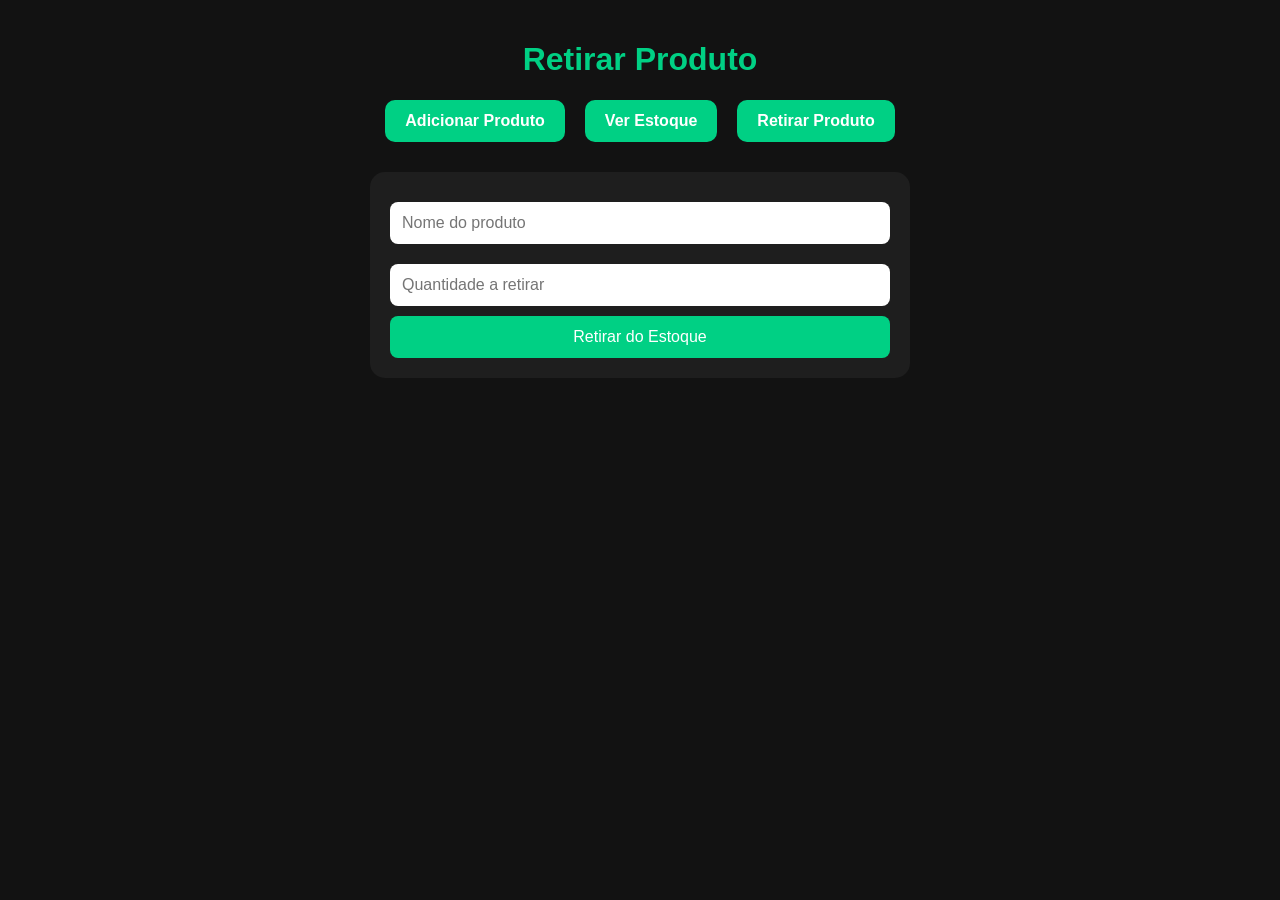
==== adicionar.html @ 7c360698 "Rename retirar.html to adicionar.html" ====
<!DOCTYPE html>
<html>
<head>
    <title>Retirar Produto</title>
    <link rel="stylesheet" href="style.css">
</head>
<body>

    <h1>Retirar Produto</h1>

    <div class="menu">
        <a href="index.html">Adicionar Produto</a>
        <a href="estoque.html">Ver Estoque</a>
        <a href="retirar.html">Retirar Produto</a>
    </div>

    <div class="caixa">
        <input type="text" id="nomeRetirar" placeholder="Nome do produto">
        <input type="number" id="qtdRetirar" placeholder="Quantidade a retirar">

        <button onclick="retirarProduto()">
            Retirar do Estoque
        </button>
    </div>

    <script src="script.js"></script>

</body>
</html>
---- style.css ----
body {
    font-family: Arial, sans-serif;
    background: #121212;
    color: white;
    margin: 0;
    padding: 20px;
}

h1 {
    text-align: center;
    color: #00d084;
}

.menu {
    display: flex;
    justify-content: center;
    gap: 20px;
    margin-bottom: 30px;
}

.menu a {
    text-decoration: none;
    background: #00d084;
    color: white;
    padding: 12px 20px;
    border-radius: 10px;
    font-weight: bold;
}

.menu a:hover {
    background: #00b36b;
}

.caixa {
    max-width: 500px;
    margin: auto;
    background: #1e1e1e;
    padding: 20px;
    border-radius: 15px;
}

input {
    width: 100%;
    padding: 12px;
    margin: 10px 0;
    border: none;
    border-radius: 8px;
    box-sizing: border-box;
    font-size: 16px;
}

button {
    width: 100%;
    padding: 12px;
    background: #00d084;
    color: white;
    border: none;
    border-radius: 8px;
    font-size: 16px;
    cursor: pointer;
}

button:hover {
    background: #00b36b;
}

.produto {
    background: #2a2a2a;
    padding: 15px;
    border-radius: 10px;
    margin-bottom: 15px;
}
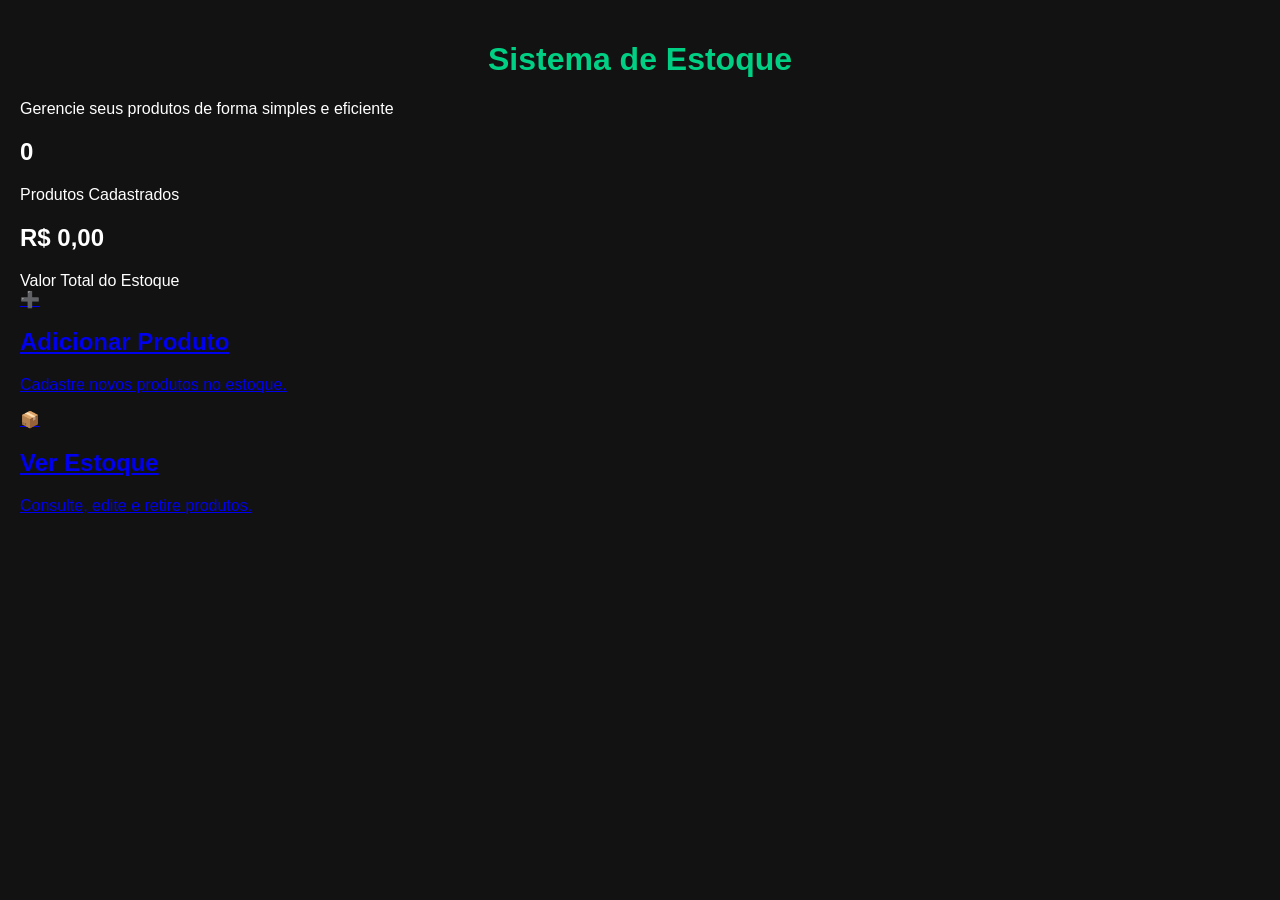
==== commit 2f5e3f65: "Update adicionar.html" ====
--- a/adicionar.html
+++ b/adicionar.html
@@ -1,29 +1,77 @@
 <!DOCTYPE html>
-<html>
+<html lang="pt-BR">
+
 <head>
-    <title>Retirar Produto</title>
+    <meta charset="UTF-8">
+    <meta name="viewport" content="width=device-width, initial-scale=1.0">
+    <title>Sistema de Estoque</title>
+
     <link rel="stylesheet" href="style.css">
 </head>
+
 <body>
 
-    <h1>Retirar Produto</h1>
+    <div class="container">
 
-    <div class="menu">
-        <a href="index.html">Adicionar Produto</a>
-        <a href="estoque.html">Ver Estoque</a>
-        <a href="retirar.html">Retirar Produto</a>
-    </div>
+        <header class="header">
+            <h1>Sistema de Estoque</h1>
+            <p>Gerencie seus produtos de forma simples e eficiente</p>
+        </header>
 
-    <div class="caixa">
-        <input type="text" id="nomeRetirar" placeholder="Nome do produto">
-        <input type="number" id="qtdRetirar" placeholder="Quantidade a retirar">
+        <section class="resumo">
 
-        <button onclick="retirarProduto()">
-            Retirar do Estoque
-        </button>
+            <div class="card-info">
+                <h2 id="totalProdutos">0</h2>
+                <span>Produtos Cadastrados</span>
+            </div>
+
+            <div class="card-info">
+                <h2 id="valorTotal">R$ 0,00</h2>
+                <span>Valor Total do Estoque</span>
+            </div>
+
+        </section>
+
+        <section class="menu-principal">
+
+            <a href="adicionar.html" class="card-menu">
+
+                <div class="icone">
+                    ➕
+                </div>
+
+                <h2>Adicionar Produto</h2>
+
+                <p>
+                    Cadastre novos produtos no estoque.
+                </p>
+
+            </a>
+
+            <a href="estoque.html" class="card-menu">
+
+                <div class="icone">
+                    📦
+                </div>
+
+                <h2>Ver Estoque</h2>
+
+                <p>
+                    Consulte, edite e retire produtos.
+                </p>
+
+            </a>
+
+        </section>
+
     </div>
 
     <script src="script.js"></script>
 
+    <script>
+        atualizarDashboard();
+    </script>
+
 </body>
+
 </html>
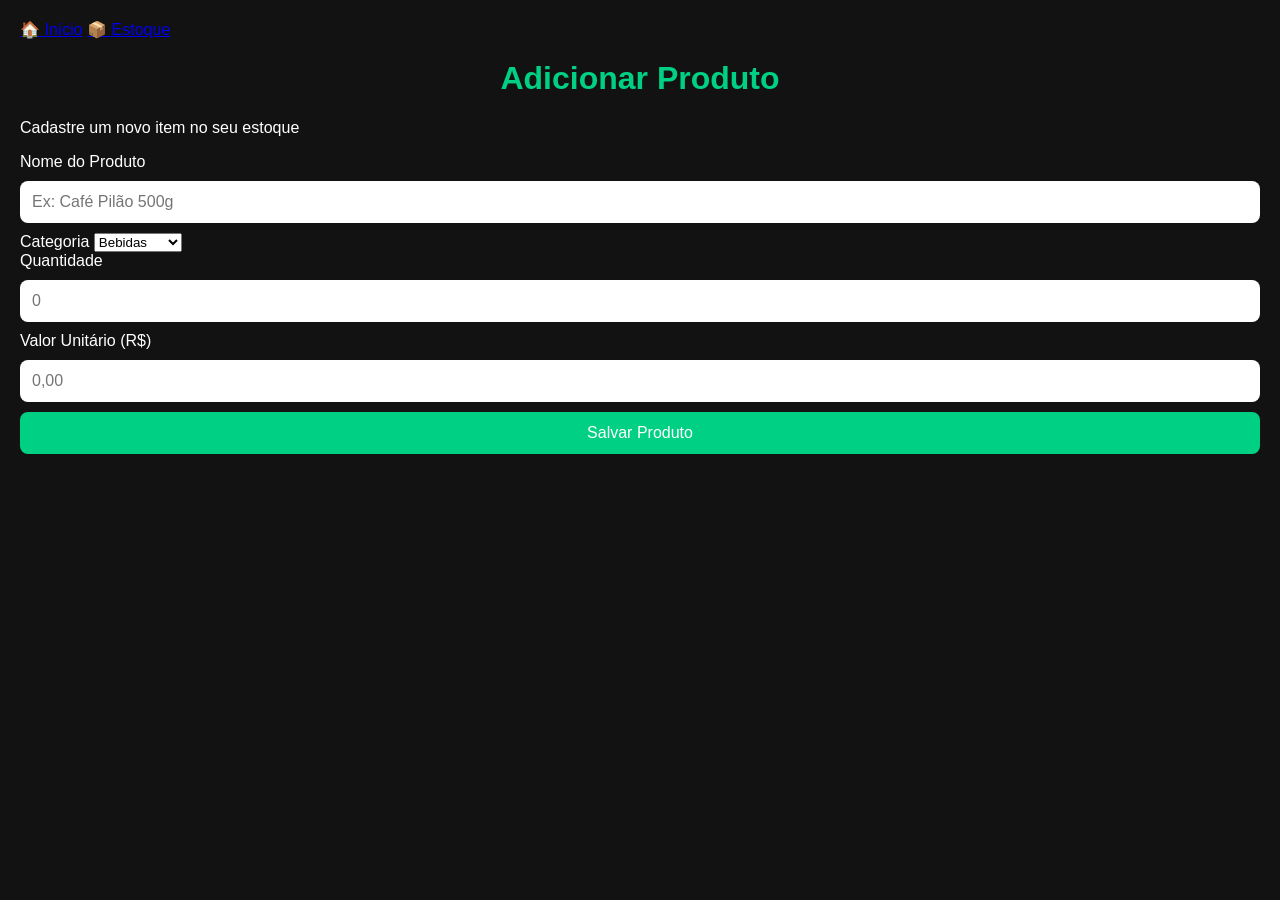
==== commit 44b90728: "Update title and structure for adding product page" ====
--- a/adicionar.html
+++ b/adicionar.html
@@ -4,7 +4,7 @@
 <head>
     <meta charset="UTF-8">
     <meta name="viewport" content="width=device-width, initial-scale=1.0">
-    <title>Sistema de Estoque</title>
+    <title>Adicionar Produto</title>
 
     <link rel="stylesheet" href="style.css">
 </head>
@@ -13,65 +13,76 @@
 
     <div class="container">
 
-        <header class="header">
-            <h1>Sistema de Estoque</h1>
-            <p>Gerencie seus produtos de forma simples e eficiente</p>
-        </header>
+        <nav class="topo">
+            <a href="index.html">🏠 Início</a>
+            <a href="estoque.html">📦 Estoque</a>
+        </nav>
 
-        <section class="resumo">
+        <div class="form-card">
 
-            <div class="card-info">
-                <h2 id="totalProdutos">0</h2>
-                <span>Produtos Cadastrados</span>
+            <h1>Adicionar Produto</h1>
+
+            <p class="subtitulo">
+                Cadastre um novo item no seu estoque
+            </p>
+
+            <div class="campo">
+                <label>Nome do Produto</label>
+                <input
+                    type="text"
+                    id="nome"
+                    placeholder="Ex: Café Pilão 500g">
             </div>
 
-            <div class="card-info">
-                <h2 id="valorTotal">R$ 0,00</h2>
-                <span>Valor Total do Estoque</span>
+            <div class="campo">
+                <label>Categoria</label>
+
+                <select id="categoria">
+                    <option>Bebidas</option>
+                    <option>Alimentos</option>
+                    <option>Limpeza</option>
+                    <option>Eletrônicos</option>
+                    <option>Outros</option>
+                </select>
             </div>
 
-        </section>
+            <div class="duplo">
 
-        <section class="menu-principal">
+                <div class="campo">
+                    <label>Quantidade</label>
 
-            <a href="adicionar.html" class="card-menu">
-
-                <div class="icone">
-                    ➕
+                    <input
+                        type="number"
+                        id="quantidade"
+                        placeholder="0">
                 </div>
 
-                <h2>Adicionar Produto</h2>
+                <div class="campo">
+                    <label>Valor Unitário (R$)</label>
 
-                <p>
-                    Cadastre novos produtos no estoque.
-                </p>
-
-            </a>
-
-            <a href="estoque.html" class="card-menu">
-
-                <div class="icone">
-                    📦
+                    <input
+                        type="number"
+                        step="0.01"
+                        id="valor"
+                        placeholder="0,00">
                 </div>
 
-                <h2>Ver Estoque</h2>
+            </div>
 
-                <p>
-                    Consulte, edite e retire produtos.
-                </p>
+            <button
+                class="btn-principal"
+                onclick="adicionarProduto()">
 
-            </a>
+                Salvar Produto
 
-        </section>
+            </button>
+
+        </div>
 
     </div>
 
     <script src="script.js"></script>
 
-    <script>
-        atualizarDashboard();
-    </script>
-
 </body>
 
 </html>
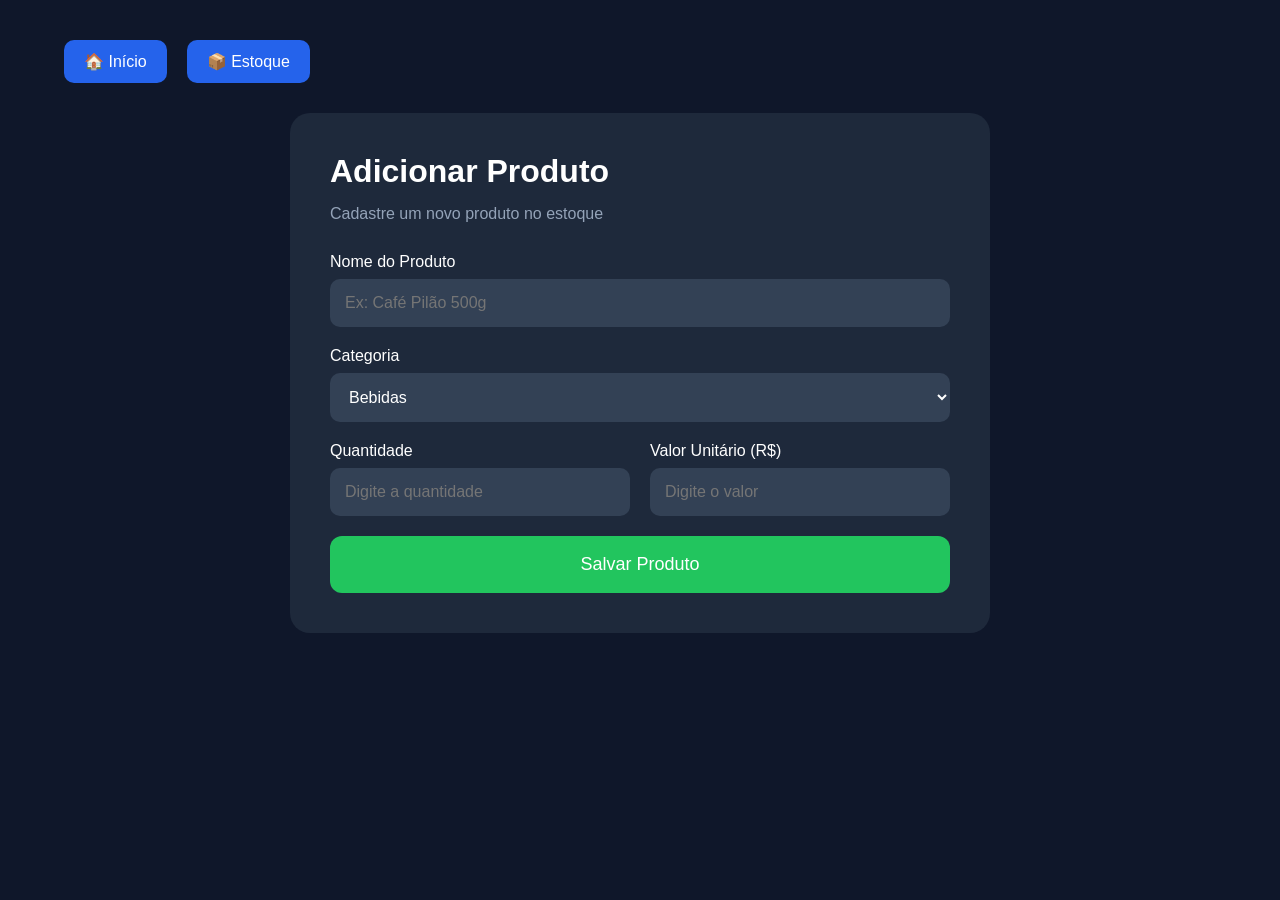
==== commit fb0015bb: "Update placeholder texts in adicionar.html" ====
--- a/adicionar.html
+++ b/adicionar.html
@@ -23,7 +23,7 @@
             <h1>Adicionar Produto</h1>
 
             <p class="subtitulo">
-                Cadastre um novo item no seu estoque
+                Cadastre um novo produto no estoque
             </p>
 
             <div class="campo">
@@ -31,7 +31,8 @@
                 <input
                     type="text"
                     id="nome"
-                    placeholder="Ex: Café Pilão 500g">
+                    placeholder="Ex: Café Pilão 500g"
+                >
             </div>
 
             <div class="campo">
@@ -54,7 +55,8 @@
                     <input
                         type="number"
                         id="quantidade"
-                        placeholder="0">
+                        placeholder="Digite a quantidade"
+                    >
                 </div>
 
                 <div class="campo">
@@ -64,17 +66,17 @@
                         type="number"
                         step="0.01"
                         id="valor"
-                        placeholder="0,00">
+                        placeholder="Digite o valor"
+                    >
                 </div>
 
             </div>
 
             <button
                 class="btn-principal"
-                onclick="adicionarProduto()">
-
+                onclick="adicionarProduto()"
+            >
                 Salvar Produto
-
             </button>
 
         </div>
--- a/style.css
+++ b/style.css
@@ -1,72 +1,182 @@
-body {
-    font-family: Arial, sans-serif;
-    background: #121212;
-    color: white;
-    margin: 0;
-    padding: 20px;
+*{
+    margin:0;
+    padding:0;
+    box-sizing:border-box;
+    font-family:Arial,sans-serif;
 }
 
-h1 {
-    text-align: center;
-    color: #00d084;
+body{
+    background:#0f172a;
+    color:white;
+    min-height:100vh;
 }
 
-.menu {
-    display: flex;
-    justify-content: center;
-    gap: 20px;
-    margin-bottom: 30px;
+.container{
+    width:90%;
+    max-width:1200px;
+    margin:auto;
+    padding:40px 0;
 }
 
-.menu a {
-    text-decoration: none;
-    background: #00d084;
-    color: white;
-    padding: 12px 20px;
-    border-radius: 10px;
-    font-weight: bold;
+/* DASHBOARD */
+
+.header{
+    text-align:center;
+    margin-bottom:40px;
 }
 
-.menu a:hover {
-    background: #00b36b;
+.header h1{
+    font-size:42px;
+    margin-bottom:10px;
 }
 
-.caixa {
-    max-width: 500px;
-    margin: auto;
-    background: #1e1e1e;
-    padding: 20px;
-    border-radius: 15px;
+.header p{
+    color:#94a3b8;
 }
 
-input {
-    width: 100%;
-    padding: 12px;
-    margin: 10px 0;
-    border: none;
-    border-radius: 8px;
-    box-sizing: border-box;
-    font-size: 16px;
+.resumo{
+    display:flex;
+    gap:20px;
+    justify-content:center;
+    flex-wrap:wrap;
+    margin-bottom:40px;
 }
 
-button {
-    width: 100%;
-    padding: 12px;
-    background: #00d084;
-    color: white;
-    border: none;
-    border-radius: 8px;
-    font-size: 16px;
-    cursor: pointer;
+.card-info{
+    background:#1e293b;
+    width:280px;
+    padding:30px;
+    border-radius:20px;
+    text-align:center;
+    box-shadow:0 5px 20px rgba(0,0,0,.3);
 }
 
-button:hover {
-    background: #00b36b;
+.card-info h2{
+    color:#38bdf8;
+    font-size:35px;
+    margin-bottom:10px;
 }
 
-.produto {
-    background: #2a2a2a;
-    padding: 15px;
-    border-radius: 10px;
-    margin-bottom: 15px;
+.menu-principal{
+    display:flex;
+    gap:30px;
+    justify-content:center;
+    flex-wrap:wrap;
 }
+
+.card-menu{
+    background:#1e293b;
+    text-decoration:none;
+    color:white;
+    width:320px;
+    padding:40px;
+    border-radius:20px;
+    transition:.3s;
+    box-shadow:0 5px 20px rgba(0,0,0,.3);
+}
+
+.card-menu:hover{
+    transform:translateY(-8px);
+    background:#334155;
+}
+
+.icone{
+    font-size:50px;
+    margin-bottom:20px;
+}
+
+/* MENU SUPERIOR */
+
+.topo{
+    display:flex;
+    gap:20px;
+    margin-bottom:30px;
+}
+
+.topo a{
+    text-decoration:none;
+    color:white;
+    background:#2563eb;
+    padding:12px 20px;
+    border-radius:10px;
+    transition:.3s;
+}
+
+.topo a:hover{
+    background:#1d4ed8;
+}
+
+/* FORMULÁRIO */
+
+.form-card{
+    background:#1e293b;
+    padding:40px;
+    border-radius:20px;
+    max-width:700px;
+    margin:auto;
+}
+
+.subtitulo{
+    color:#94a3b8;
+    margin:15px 0 30px;
+}
+
+.campo{
+    margin-bottom:20px;
+}
+
+.campo label{
+    display:block;
+    margin-bottom:8px;
+}
+
+.campo input,
+.campo select{
+    width:100%;
+    padding:15px;
+    border:none;
+    border-radius:10px;
+    background:#334155;
+    color:white;
+    font-size:16px;
+}
+
+.duplo{
+    display:flex;
+    gap:20px;
+}
+
+.duplo .campo{
+    flex:1;
+}
+
+.btn-principal{
+    width:100%;
+    padding:18px;
+    border:none;
+    border-radius:12px;
+    background:#22c55e;
+    color:white;
+    font-size:18px;
+    cursor:pointer;
+    transition:.3s;
+}
+
+.btn-principal:hover{
+    background:#16a34a;
+}
+
+/* ESTOQUE */
+
+.estoque-card{
+    background:#1e293b;
+    padding:30px;
+    border-radius:20px;
+}
+
+.cabecalho-estoque{
+    display:flex;
+    justify-content:space-between;
+    align-items:center;
+    margin-bottom:30px;
+    gap
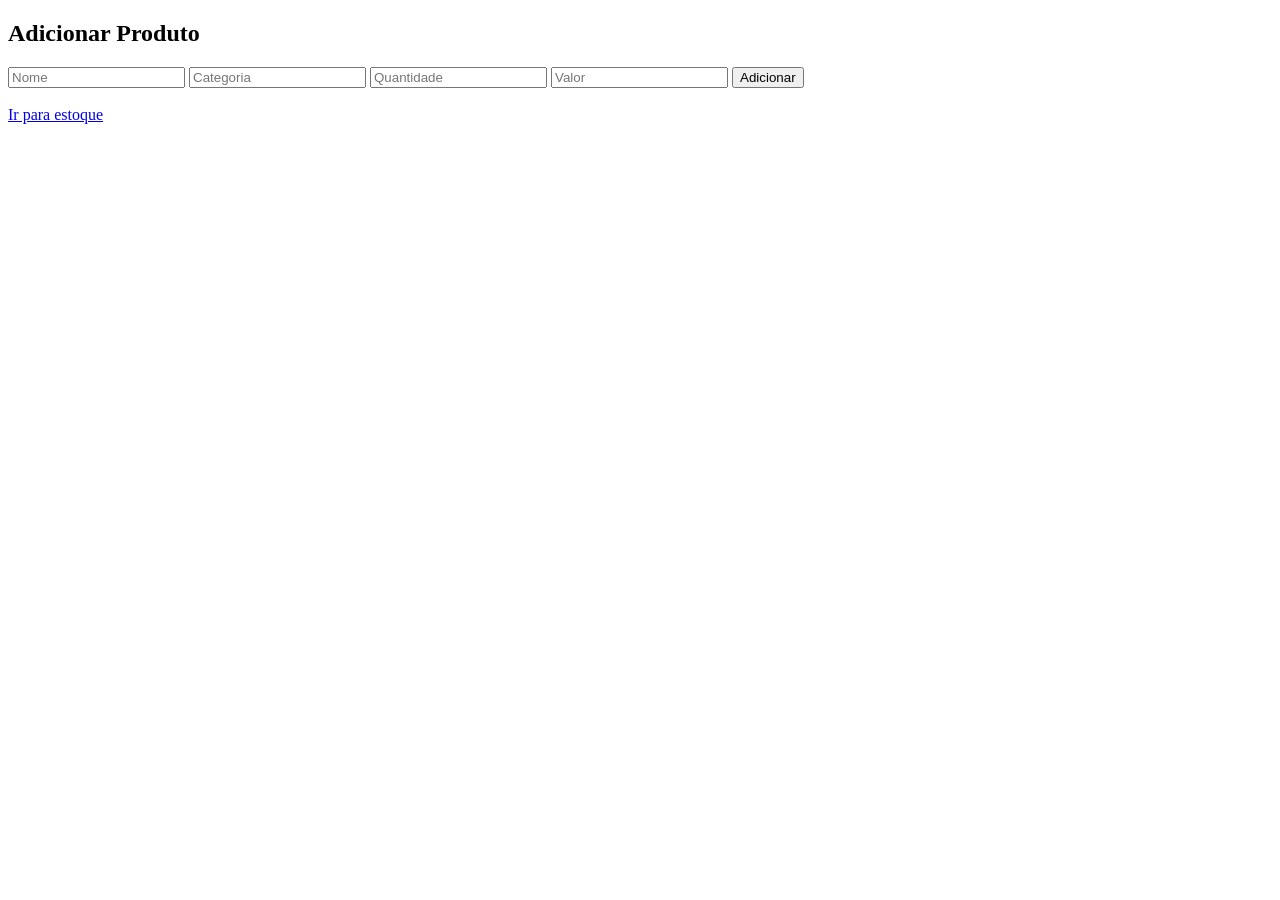
==== commit c520c2b5: "Refactor adicionar.html for improved structure" ====
--- a/adicionar.html
+++ b/adicionar.html
@@ -1,90 +1,24 @@
 <!DOCTYPE html>
-<html lang="pt-BR">
-
+<html lang="pt-br">
 <head>
     <meta charset="UTF-8">
-    <meta name="viewport" content="width=device-width, initial-scale=1.0">
     <title>Adicionar Produto</title>
-
-    <link rel="stylesheet" href="style.css">
+    <link rel="stylesheet" href="assets/css/style.css">
 </head>
-
 <body>
 
-    <div class="container">
+<h2>Adicionar Produto</h2>
 
-        <nav class="topo">
-            <a href="index.html">🏠 Início</a>
-            <a href="estoque.html">📦 Estoque</a>
-        </nav>
+<input id="nome" placeholder="Nome">
+<input id="categoria" placeholder="Categoria">
+<input id="quantidade" type="number" placeholder="Quantidade">
+<input id="valor" type="number" placeholder="Valor">
 
-        <div class="form-card">
+<button onclick="adicionarProduto()">Adicionar</button>
 
-            <h1>Adicionar Produto</h1>
+<br><br>
+<a href="estoque.html">Ir para estoque</a>
 
-            <p class="subtitulo">
-                Cadastre um novo produto no estoque
-            </p>
-
-            <div class="campo">
-                <label>Nome do Produto</label>
-                <input
-                    type="text"
-                    id="nome"
-                    placeholder="Ex: Café Pilão 500g"
-                >
-            </div>
-
-            <div class="campo">
-                <label>Categoria</label>
-
-                <select id="categoria">
-                    <option>Bebidas</option>
-                    <option>Alimentos</option>
-                    <option>Limpeza</option>
-                    <option>Eletrônicos</option>
-                    <option>Outros</option>
-                </select>
-            </div>
-
-            <div class="duplo">
-
-                <div class="campo">
-                    <label>Quantidade</label>
-
-                    <input
-                        type="number"
-                        id="quantidade"
-                        placeholder="Digite a quantidade"
-                    >
-                </div>
-
-                <div class="campo">
-                    <label>Valor Unitário (R$)</label>
-
-                    <input
-                        type="number"
-                        step="0.01"
-                        id="valor"
-                        placeholder="Digite o valor"
-                    >
-                </div>
-
-            </div>
-
-            <button
-                class="btn-principal"
-                onclick="adicionarProduto()"
-            >
-                Salvar Produto
-            </button>
-
-        </div>
-
-    </div>
-
-    <script src="script.js"></script>
-
+<script src="assets/js/script.js"></script>
 </body>
-
 </html>
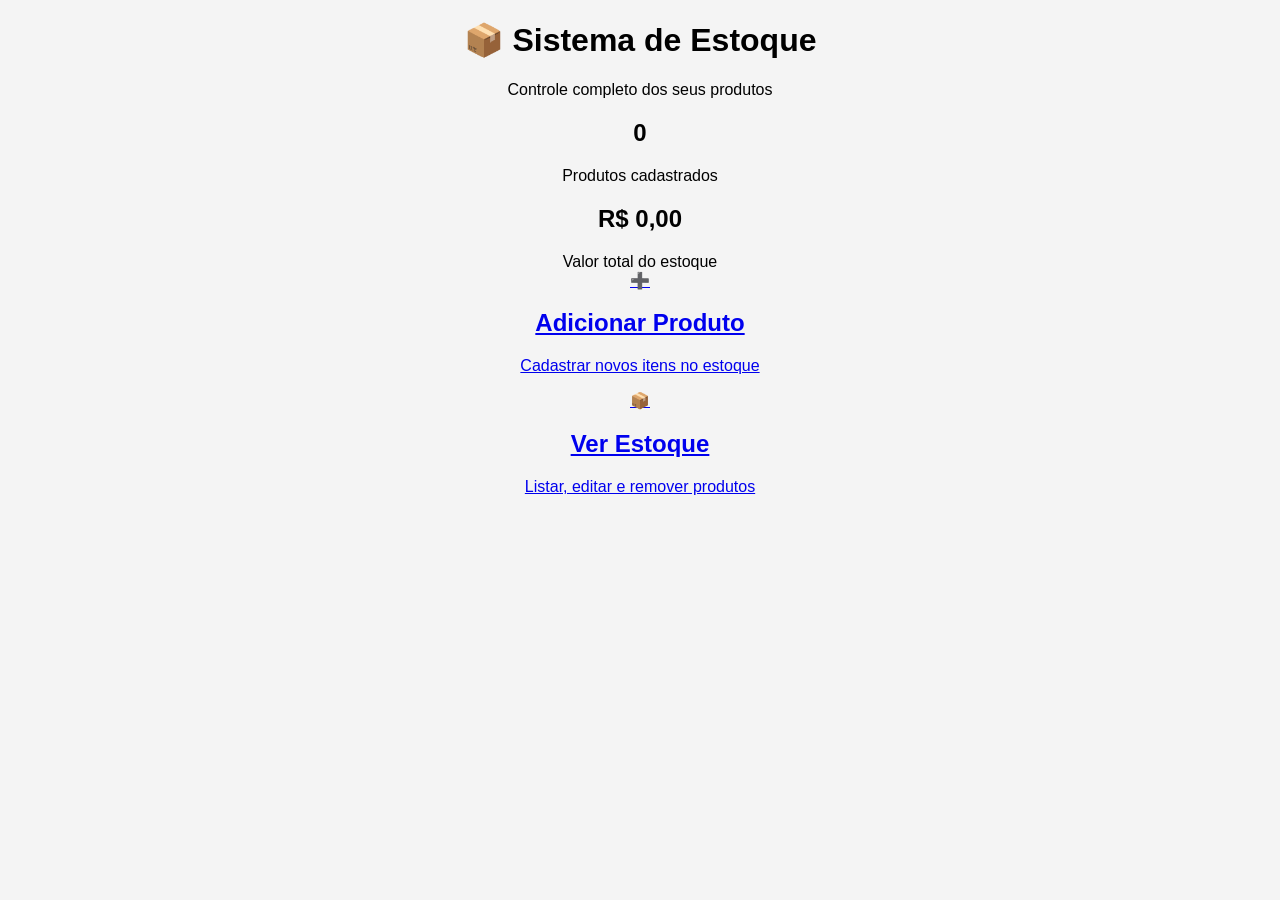
==== commit ec1fc0d8: "Update adicionar.html for stock management interface" ====
--- a/adicionar.html
+++ b/adicionar.html
@@ -1,24 +1,60 @@
 <!DOCTYPE html>
-<html lang="pt-br">
+<html lang="pt-BR">
+
 <head>
     <meta charset="UTF-8">
-    <title>Adicionar Produto</title>
-    <link rel="stylesheet" href="assets/css/style.css">
+    <meta name="viewport" content="width=device-width, initial-scale=1.0">
+    <title>Painel de Estoque</title>
+
+    <link rel="stylesheet" href="style.css">
 </head>
+
 <body>
 
-<h2>Adicionar Produto</h2>
+    <div class="container">
 
-<input id="nome" placeholder="Nome">
-<input id="categoria" placeholder="Categoria">
-<input id="quantidade" type="number" placeholder="Quantidade">
-<input id="valor" type="number" placeholder="Valor">
+        <header class="header">
+            <h1>📦 Sistema de Estoque</h1>
+            <p>Controle completo dos seus produtos</p>
+        </header>
 
-<button onclick="adicionarProduto()">Adicionar</button>
+        <section class="resumo">
 
-<br><br>
-<a href="estoque.html">Ir para estoque</a>
+            <div class="card-info">
+                <h2 id="totalProdutos">0</h2>
+                <span>Produtos cadastrados</span>
+            </div>
 
-<script src="assets/js/script.js"></script>
+            <div class="card-info">
+                <h2 id="valorTotal">R$ 0,00</h2>
+                <span>Valor total do estoque</span>
+            </div>
+
+        </section>
+
+        <section class="menu-principal">
+
+            <a href="adicionar.html" class="card-menu">
+                <div class="icone">➕</div>
+                <h2>Adicionar Produto</h2>
+                <p>Cadastrar novos itens no estoque</p>
+            </a>
+
+            <a href="estoque.html" class="card-menu">
+                <div class="icone">📦</div>
+                <h2>Ver Estoque</h2>
+                <p>Listar, editar e remover produtos</p>
+            </a>
+
+        </section>
+
+    </div>
+
+    <script src="script.js"></script>
+    <script>
+        atualizarDashboard();
+    </script>
+
 </body>
+
 </html>
--- a/style.css
+++ b/style.css
@@ -0,0 +1,20 @@
+body {
+    font-family: Arial;
+    background: #f4f4f4;
+    text-align: center;
+}
+
+input, button {
+    margin: 5px;
+    padding: 8px;
+}
+
+table {
+    margin: auto;
+    background: white;
+    border-collapse: collapse;
+}
+
+th, td {
+    padding: 10px;
+}
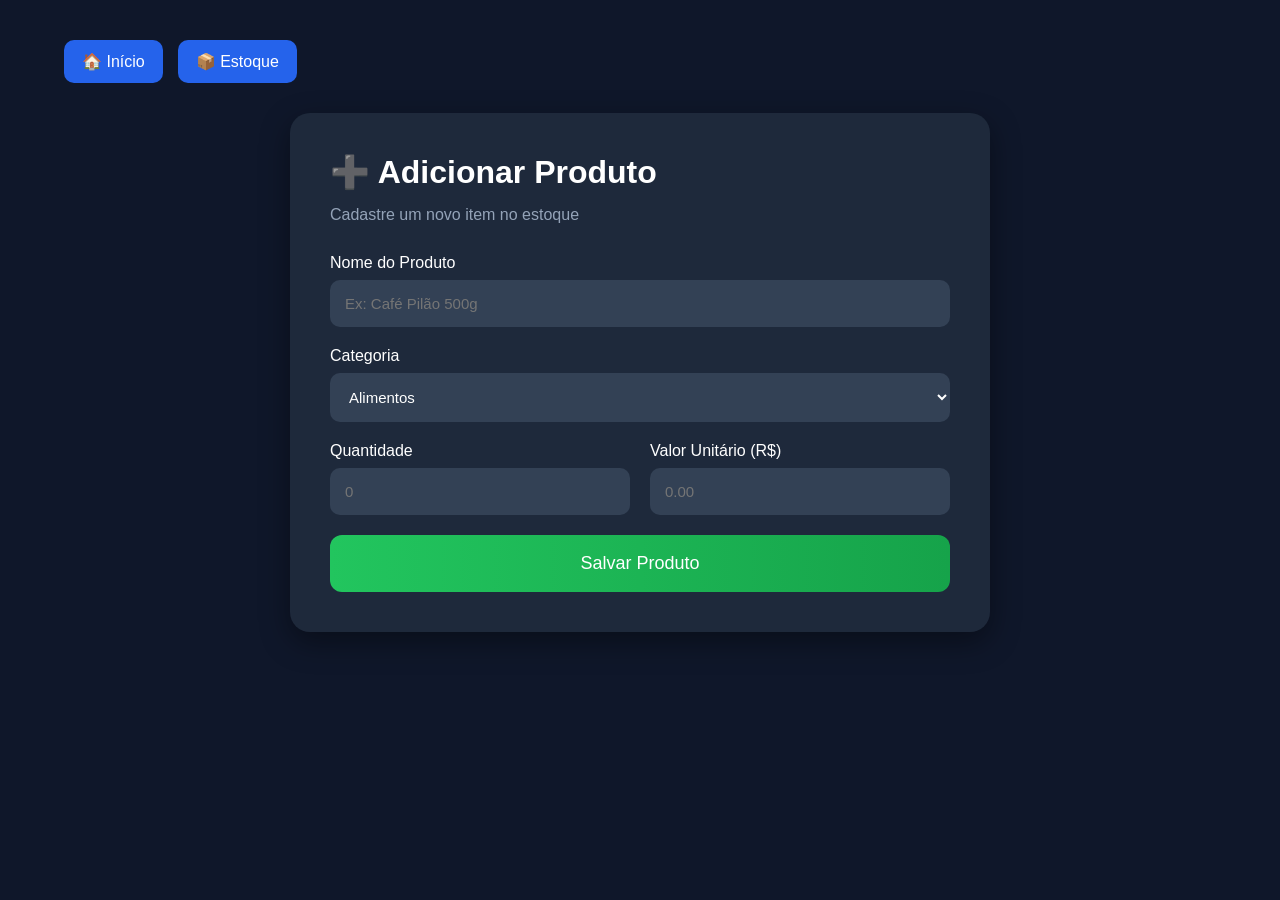
==== commit c1f5544b: "Update adicionar.html" ====
--- a/adicionar.html
+++ b/adicionar.html
@@ -4,7 +4,7 @@
 <head>
     <meta charset="UTF-8">
     <meta name="viewport" content="width=device-width, initial-scale=1.0">
-    <title>Painel de Estoque</title>
+    <title>Adicionar Produto</title>
 
     <link rel="stylesheet" href="style.css">
 </head>
@@ -13,47 +13,58 @@
 
     <div class="container">
 
-        <header class="header">
-            <h1>📦 Sistema de Estoque</h1>
-            <p>Controle completo dos seus produtos</p>
-        </header>
+        <!-- MENU SUPERIOR -->
+        <nav class="topo">
+            <a href="index.html">🏠 Início</a>
+            <a href="estoque.html">📦 Estoque</a>
+        </nav>
 
-        <section class="resumo">
+        <!-- FORMULÁRIO -->
+        <div class="form-card">
 
-            <div class="card-info">
-                <h2 id="totalProdutos">0</h2>
-                <span>Produtos cadastrados</span>
+            <h1>➕ Adicionar Produto</h1>
+
+            <p class="subtitulo">Cadastre um novo item no estoque</p>
+
+            <div class="campo">
+                <label>Nome do Produto</label>
+                <input type="text" id="nome" placeholder="Ex: Café Pilão 500g">
             </div>
 
-            <div class="card-info">
-                <h2 id="valorTotal">R$ 0,00</h2>
-                <span>Valor total do estoque</span>
+            <div class="campo">
+                <label>Categoria</label>
+                <select id="categoria">
+                    <option>Alimentos</option>
+                    <option>Bebidas</option>
+                    <option>Limpeza</option>
+                    <option>Eletrônicos</option>
+                    <option>Outros</option>
+                </select>
             </div>
 
-        </section>
+            <div class="duplo">
 
-        <section class="menu-principal">
+                <div class="campo">
+                    <label>Quantidade</label>
+                    <input type="number" id="quantidade" placeholder="0">
+                </div>
 
-            <a href="adicionar.html" class="card-menu">
-                <div class="icone">➕</div>
-                <h2>Adicionar Produto</h2>
-                <p>Cadastrar novos itens no estoque</p>
-            </a>
+                <div class="campo">
+                    <label>Valor Unitário (R$)</label>
+                    <input type="number" step="0.01" id="valor" placeholder="0.00">
+                </div>
 
-            <a href="estoque.html" class="card-menu">
-                <div class="icone">📦</div>
-                <h2>Ver Estoque</h2>
-                <p>Listar, editar e remover produtos</p>
-            </a>
+            </div>
 
-        </section>
+            <button class="btn-principal" type="button" onclick="adicionarProduto()">
+                Salvar Produto
+            </button>
+
+        </div>
 
     </div>
 
     <script src="script.js"></script>
-    <script>
-        atualizarDashboard();
-    </script>
 
 </body>
 
--- a/style.css
+++ b/style.css
@@ -1,20 +1,317 @@
+/* =========================
+   RESET
+========================= */
+
+* {
+    margin: 0;
+    padding: 0;
+    box-sizing: border-box;
+    font-family: Arial, sans-serif;
+}
+
 body {
-    font-family: Arial;
-    background: #f4f4f4;
+    background: #0f172a;
+    color: #fff;
+    min-height: 100vh;
+}
+
+/* =========================
+   CONTAINER
+========================= */
+
+.container {
+    width: 90%;
+    max-width: 1200px;
+    margin: auto;
+    padding: 40px 0;
+}
+
+/* =========================
+   HEADER / INDEX
+========================= */
+
+.header {
     text-align: center;
-}
-
-input, button {
-    margin: 5px;
-    padding: 8px;
+    margin-bottom: 40px;
+}
+
+.header h1 {
+    font-size: 42px;
+    margin-bottom: 10px;
+}
+
+.header p {
+    color: #94a3b8;
+}
+
+/* =========================
+   DASHBOARD
+========================= */
+
+.resumo {
+    display: flex;
+    gap: 20px;
+    justify-content: center;
+    flex-wrap: wrap;
+    margin-bottom: 40px;
+}
+
+.card-info {
+    background: #1e293b;
+    width: 280px;
+    padding: 30px;
+    border-radius: 18px;
+    text-align: center;
+    box-shadow: 0 8px 25px rgba(0,0,0,.4);
+    transition: 0.25s;
+}
+
+.card-info:hover {
+    transform: translateY(-5px);
+}
+
+.card-info h2 {
+    color: #38bdf8;
+    font-size: 34px;
+    margin-bottom: 10px;
+}
+
+/* =========================
+   MENU CARDS
+========================= */
+
+.menu-principal {
+    display: flex;
+    gap: 30px;
+    justify-content: center;
+    flex-wrap: wrap;
+}
+
+.card-menu {
+    background: #1e293b;
+    text-decoration: none;
+    color: white;
+    width: 320px;
+    padding: 40px;
+    border-radius: 18px;
+    transition: 0.3s;
+    box-shadow: 0 8px 25px rgba(0,0,0,.4);
+}
+
+.card-menu:hover {
+    transform: translateY(-8px);
+    background: #334155;
+}
+
+.icone {
+    font-size: 50px;
+    margin-bottom: 20px;
+}
+
+/* =========================
+   TOPO NAV
+========================= */
+
+.topo {
+    display: flex;
+    gap: 15px;
+    margin-bottom: 30px;
+}
+
+.topo a {
+    text-decoration: none;
+    color: white;
+    background: #2563eb;
+    padding: 12px 18px;
+    border-radius: 10px;
+    transition: 0.2s;
+}
+
+.topo a:hover {
+    background: #1d4ed8;
+    transform: scale(1.05);
+}
+
+/* =========================
+   FORMULÁRIO
+========================= */
+
+.form-card {
+    background: #1e293b;
+    padding: 40px;
+    border-radius: 20px;
+    max-width: 700px;
+    margin: auto;
+    box-shadow: 0 10px 30px rgba(0,0,0,.4);
+}
+
+.subtitulo {
+    color: #94a3b8;
+    margin: 15px 0 30px;
+}
+
+.campo {
+    margin-bottom: 20px;
+}
+
+.campo label {
+    display: block;
+    margin-bottom: 8px;
+}
+
+.campo input,
+.campo select {
+    width: 100%;
+    padding: 15px;
+    border: none;
+    border-radius: 10px;
+    background: #334155;
+    color: white;
+    font-size: 15px;
+    outline: none;
+}
+
+.campo input:focus,
+.campo select:focus {
+    outline: 2px solid #38bdf8;
+}
+
+.duplo {
+    display: flex;
+    gap: 20px;
+}
+
+.duplo .campo {
+    flex: 1;
+}
+
+.btn-principal {
+    width: 100%;
+    padding: 18px;
+    border: none;
+    border-radius: 12px;
+    background: linear-gradient(90deg, #22c55e, #16a34a);
+    color: white;
+    font-size: 18px;
+    cursor: pointer;
+    transition: 0.2s;
+}
+
+.btn-principal:hover {
+    transform: scale(1.02);
+}
+
+/* =========================
+   ESTOQUE
+========================= */
+
+.estoque-card {
+    background: #1e293b;
+    padding: 30px;
+    border-radius: 20px;
+    box-shadow: 0 10px 30px rgba(0,0,0,.4);
+}
+
+.cabecalho-estoque {
+    display: flex;
+    justify-content: space-between;
+    align-items: center;
+    margin-bottom: 25px;
+    gap: 20px;
+}
+
+.cabecalho-estoque input {
+    width: 300px;
+    padding: 15px;
+    border: none;
+    border-radius: 10px;
+    background: #334155;
+    color: white;
+    outline: none;
 }
 
 table {
-    margin: auto;
-    background: white;
+    width: 100%;
     border-collapse: collapse;
 }
 
-th, td {
-    padding: 10px;
-}
+th {
+    background: #334155;
+    padding: 15px;
+}
+
+td {
+    padding: 15px;
+    text-align: center;
+    border-bottom: 1px solid #334155;
+}
+
+tr:hover {
+    background: #334155;
+}
+
+/* =========================
+   BOTÕES
+========================= */
+
+.btn-retirar,
+.btn-excluir {
+    border: none;
+    padding: 10px 12px;
+    border-radius: 8px;
+    cursor: pointer;
+    margin: 0 3px;
+    transition: 0.2s;
+}
+
+.btn-retirar {
+    background: #f59e0b;
+}
+
+.btn-retirar:hover {
+    background: #d97706;
+    transform: scale(1.05);
+}
+
+.btn-excluir {
+    background: #ef4444;
+}
+
+.btn-excluir:hover {
+    background: #dc2626;
+    transform: scale(1.05);
+}
+
+/* =========================
+   RODAPÉ ESTOQUE
+========================= */
+
+.rodape-estoque {
+    margin-top: 30px;
+    text-align: right;
+    font-size: 18px;
+}
+
+/* =========================
+   RESPONSIVO
+========================= */
+
+@media (max-width: 768px) {
+
+    .duplo {
+        flex-direction: column;
+    }
+
+    .cabecalho-estoque {
+        flex-direction: column;
+        align-items: stretch;
+    }
+
+    .cabecalho-estoque input {
+        width: 100%;
+    }
+
+    .topo {
+        flex-direction: column;
+    }
+}
